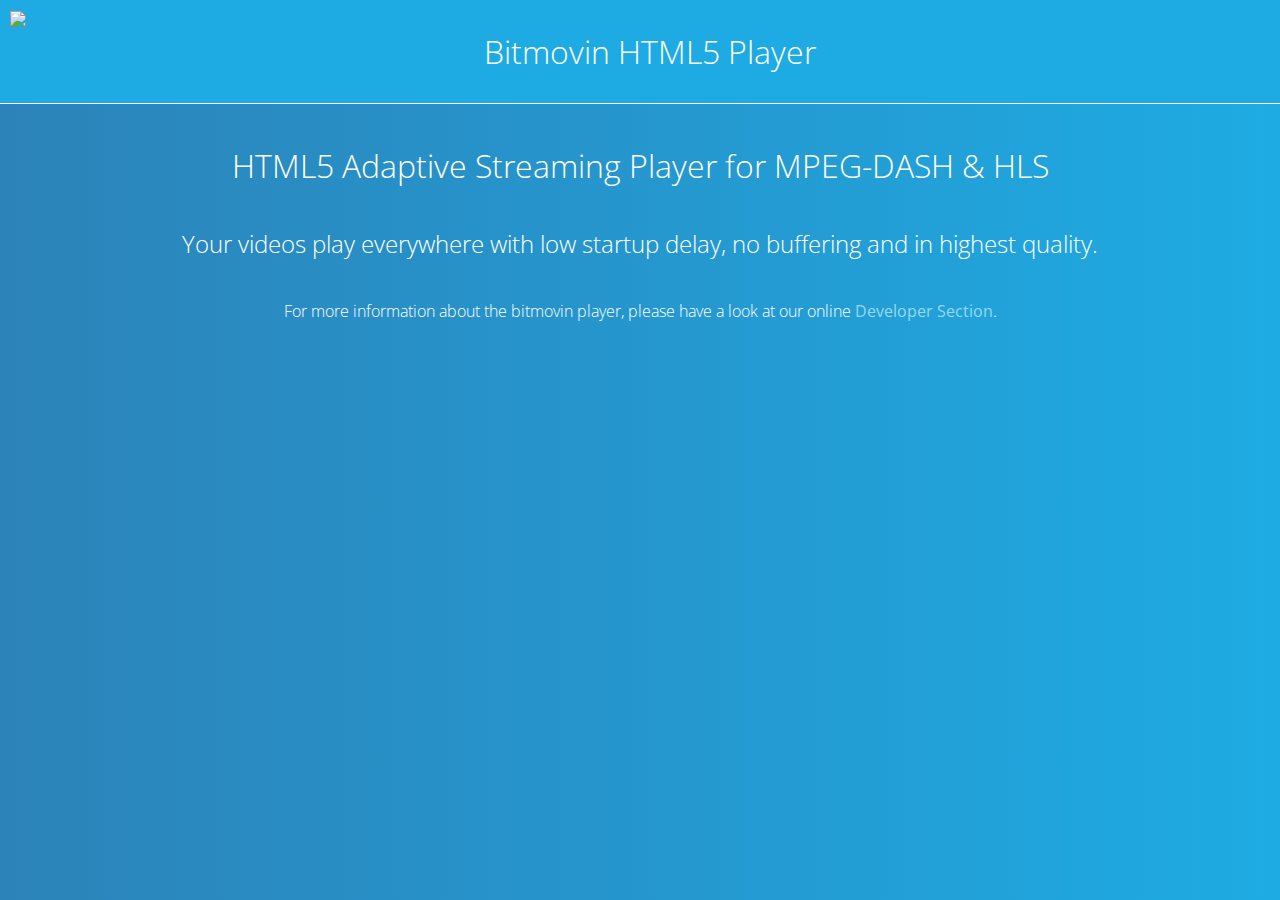
==== index.html @ 3b4d8904 "Added Pre-roll advertisement" ====
<!DOCTYPE html>
<!--
*
* Copyright (C) 2015, bitmovin GmbH, All Rights Reserved
*
* Created on: 2015-07-25 11:35:04
* Author:     bitmovin GmbH <dash-player@bitmovin.net>
*
* This source code and its use and distribution, is subject to the terms
* and conditions of the applicable license agreement.
*
-->
<html lang="en">
<head>
    <title>Bitmovin Demo</title>
    <meta charset="UTF-8"/>
    <meta http-equiv="X-UA-Compatible" content="IE=edge,chrome=1">
    <meta name="viewport" content="width=device-width, initial-scale=1.0">
    <link href="https://fonts.googleapis.com/css?family=Open+Sans:300,400" rel="stylesheet">
    <link rel="icon" type="image/png" href="images/bit-fav.png">
    <!-- Bitmovin Player -->
    <script type="text/javascript" src="//bitmovin-a.akamaihd.net/bitmovin-player/stable/7.1/bitmovinplayer.js">
    </script>
    <style>
        body {
            margin: 0;
            padding: 0;
            font-family: 'Open Sans', sans-serif;
            color: #fff;
            font-weight: 300;
        }

        body {
            background: rgba(44, 131, 185, 1);
            background: -moz-linear-gradient(left, rgba(44, 131, 185, 1) 0%, rgba(30, 171, 227, 1) 100%);
            background: -webkit-gradient(left top, right top, color-stop(0%, rgba(44, 131, 185, 1)), color-stop(100%, rgba(30, 171, 227, 1)));
            background: -webkit-linear-gradient(left, rgba(44, 131, 185, 1) 0%, rgba(30, 171, 227, 1) 100%);
            background: -o-linear-gradient(left, rgba(44, 131, 185, 1) 0%, rgba(30, 171, 227, 1) 100%);
            background: -ms-linear-gradient(left, rgba(44, 131, 185, 1) 0%, rgba(30, 171, 227, 1) 100%);
            background: linear-gradient(to right, rgba(44, 131, 185, 1) 0%, rgba(30, 171, 227, 1) 100%);
            filter: progid:DXImageTransform.Microsoft.gradient(startColorstr='#2c83b9', endColorstr='#1eabe3', GradientType=1);
        }

        #wrapper {
            background: url(images/logo-bg-demopage.png);
            height: 100vh;
        }

        #banner {
            border-bottom: 1px solid #fff;
            background-color: #1eabe3;
            width: 100%
        }

        #banner h1 {
            margin: 0;
            padding: 30px;
        }

        .logo {
            padding: 10px;
            width: 25%;
            min-width: 350px;
            float: left;
            margin: auto;
        }

        .title {
            width: 75%;
            white-space: nowrap;
        }

        .clear {
            clear: both;
        }

        .content {
            margin-bottom: 10em;
        }

        h1, h2, h3, p {
            font-weight: 300;
            text-align: center;
            margin: 40px;
        }

        #webserver-warning {
            border: 1px solid #fff;
            padding: 10px;
            width: 70%;
            margin: auto;
            font-weight: 400;
            font-size: 0.8em;
            background: #f69c2a;
        }

        #webserver-warning h1, #webserver-warning h2 {
            font-weight: 400;
        }

        #player {
            max-width: 900px;
            width: 90%;
            margin: auto;
            -webkit-box-shadow: 0px 0px 56px 0px rgba(0, 0, 0, 0.75);
            -moz-box-shadow: 0px 0px 56px 0px rgba(0, 0, 0, 0.75);
            box-shadow: 0px 0px 56px 0px rgba(0, 0, 0, 0.75);
        }

        a {
            color: #97d9ef;
            font-weight: 400;
            text-decoration: none;
        }

        a:hover {
            color: #fff;
        }

        @media (max-width: 800px) {
            .logo {
                width: 100%;
            }

            .title {
                display: none;
            }
        }
    </style>
</head>
<body>
<div id="wrapper">
    <div id="banner">
        <div class="logo"><img src="images/bitmovin-logo.png"></div>
        <div class="title"><h1>Bitmovin HTML5 Player</h1></div>
        <div class="clear"></div>
    </div>
    <div class="container">
        <h1>HTML5 Adaptive Streaming Player for MPEG-DASH & HLS</h1>
        <h2>Your videos play everywhere with low startup delay, no buffering and in highest quality.</h2>
        <div class="content">
            <div class="player-wrapper">
                <div id="player"></div>
            </div>
            <div class="description">
                <p>For more information about the bitmovin player, please have a look at our online <a
                        href="//bitmovin.com/support" target="_blank">Developer Section</a>.</p>
            </div>
        </div>
    </div>
</div>
<script type="text/javascript">

    if (location.protocol === 'file:') {
        document.getElementById('webserver-warning').style.display = 'block';
    }

    var player;

    var conf = {
        key: '3c40c5d4-5107-4df0-92a9-b4dce564aeb5',
        source: {
            dash: 'https://bitdash-a.akamaihd.net/content/MI201109210084_1/mpds/f08e80da-bf1d-4e3d-8899-f0f6155f6efa.mpd',
            hls: 'https://bitdash-a.akamaihd.net/content/MI201109210084_1/m3u8s/f08e80da-bf1d-4e3d-8899-f0f6155f6efa.m3u8',
            progressive: 'https://bitdash-a.akamaihd.net/content/MI201109210084_1/MI201109210084_mpeg-4_hd_high_1080p25_10mbits.mp4',
            poster: 'https://bitdash-a.akamaihd.net/content/MI201109210084_1/poster.jpg'
        },
        advertising: {
                admessage: 'This ad will end in {remainingTime} seconds',
                skipmessage: {
                    countdown: 'Skip in {remainingTime} seconds...',
                    skip: 'SKIP'
                },
                schedule: {
                'pre-roll-ad': {
                    client: 'vpaid',
                    offset: 'pre',
                    tag: 'https://pubads.g.doubleclick.net/gampad/ads?sz=640x480&iu=/32573358/skippable_ad_unit&' +
                    'impl=s&gdfp_req=1&env=vp&output=vast&unviewed_position_start=1&url=[referrer_url]' +
                    '&description_url=[description_url]&correlator=[timestamp]'
                }
            }
        },
        style: {
            width: '100%',
            aspectratio: '16:9'
        }
    };

    player = bitmovin.player("player");

    player.setup(conf).then(function (value) {
        console.log('Successfully created Bitmovin Player instance'); // Success!
    }, function (reason) {
        console.log('Error while creating Bitmovin Player instance'); // Error!
    });
</script>
</body>
</html>
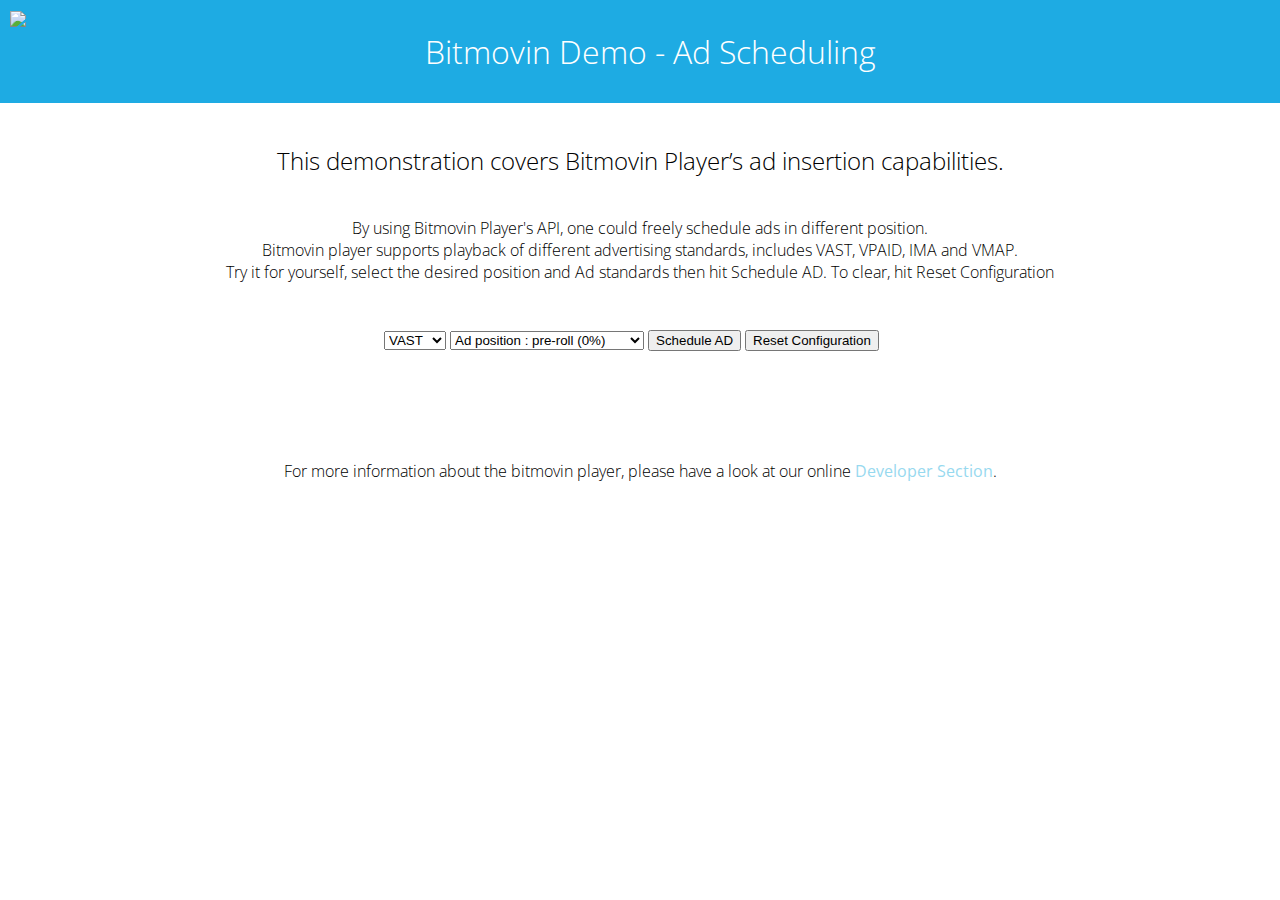
==== commit 53606dc0: "Dynamic Ad scheduler," ====
--- a/index.html
+++ b/index.html
@@ -12,7 +12,7 @@
 -->
 <html lang="en">
 <head>
-    <title>Bitmovin Demo</title>
+    <title>Bitmovin Demo - Adversting Scheudling</title>
     <meta charset="UTF-8"/>
     <meta http-equiv="X-UA-Compatible" content="IE=edge,chrome=1">
     <meta name="viewport" content="width=device-width, initial-scale=1.0">
@@ -26,24 +26,8 @@
             margin: 0;
             padding: 0;
             font-family: 'Open Sans', sans-serif;
-            color: #fff;
+            color: #000;
             font-weight: 300;
-        }
-
-        body {
-            background: rgba(44, 131, 185, 1);
-            background: -moz-linear-gradient(left, rgba(44, 131, 185, 1) 0%, rgba(30, 171, 227, 1) 100%);
-            background: -webkit-gradient(left top, right top, color-stop(0%, rgba(44, 131, 185, 1)), color-stop(100%, rgba(30, 171, 227, 1)));
-            background: -webkit-linear-gradient(left, rgba(44, 131, 185, 1) 0%, rgba(30, 171, 227, 1) 100%);
-            background: -o-linear-gradient(left, rgba(44, 131, 185, 1) 0%, rgba(30, 171, 227, 1) 100%);
-            background: -ms-linear-gradient(left, rgba(44, 131, 185, 1) 0%, rgba(30, 171, 227, 1) 100%);
-            background: linear-gradient(to right, rgba(44, 131, 185, 1) 0%, rgba(30, 171, 227, 1) 100%);
-            filter: progid:DXImageTransform.Microsoft.gradient(startColorstr='#2c83b9', endColorstr='#1eabe3', GradientType=1);
-        }
-
-        #wrapper {
-            background: url(images/logo-bg-demopage.png);
-            height: 100vh;
         }
 
         #banner {
@@ -55,6 +39,7 @@
         #banner h1 {
             margin: 0;
             padding: 30px;
+            color: #fff;
         }
 
         .logo {
@@ -119,12 +104,18 @@
 
         @media (max-width: 800px) {
             .logo {
-                width: 100%;
+                width: 80%;
             }
 
             .title {
                 display: none;
             }
+        }
+
+        .col-sm-6.mb-3,.col-md-12 {
+            margin: auto;
+            width: 40%;
+            padding: 5px;
         }
     </style>
 </head>
@@ -132,12 +123,45 @@
 <div id="wrapper">
     <div id="banner">
         <div class="logo"><img src="images/bitmovin-logo.png"></div>
-        <div class="title"><h1>Bitmovin HTML5 Player</h1></div>
+        <div class="title"><h1>Bitmovin Demo - Ad Scheduling</h1></div>
         <div class="clear"></div>
     </div>
     <div class="container">
-        <h1>HTML5 Adaptive Streaming Player for MPEG-DASH & HLS</h1>
-        <h2>Your videos play everywhere with low startup delay, no buffering and in highest quality.</h2>
+        <h2>This demonstration covers Bitmovin Player’s ad insertion capabilities.</h2> 
+        <p>By using Bitmovin Player's API, one could freely schedule ads in different position. </br>
+        Bitmovin player supports playback of different advertising standards, includes VAST, VPAID, IMA and VMAP.</br>
+        Try it for yourself, select the desired position and Ad standards then hit Schedule AD. To clear, hit Reset Configuration</p>    
+        <div class="controls">
+                <div class="row">
+                    <div class="col-sm-6 mb-3">
+                        <select id="adType" class="form-control">
+                            <option selected="selected" value="vast">VAST</option>
+                            <option value="vpaid">VPAID</option>
+                            <option value="vmap">VMAP</option>
+                            <option value="ima">IMA</option>
+                        </select>
+                        <select id="schedule-list" class="form-control">
+                                <option selected="selected" value="pre">Ad position : pre-roll (0%)</option>
+                                <option value="5%">Ad position : mid-roll(5%)</option>
+                                <option value="10%">Ad position : mid-roll(10%)</option>
+                                <option value="post">Ad position : post-roll (100%)</option>
+                        </select>
+                        <input id="scheudle-ad-button" class="btn btn-success mr-3 mt-2" type="button" value="Schedule AD">
+                        <input id="reset-button" class="btn btn-warning mt-2" type="button" value="Reset Configuration">
+                    </div>
+                </div>
+            </div>
+            
+            <div class="row">
+                <div class="col-md-12">
+                    <div id="ad-error"></div>
+                </div>
+                <div class="col-md-12">
+                    <div id="ad-warning"></div>
+                </div>
+            </div>
+            
+        <br/><br/>
         <div class="content">
             <div class="player-wrapper">
                 <div id="player"></div>
@@ -149,6 +173,7 @@
         </div>
     </div>
 </div>
+
 <script type="text/javascript">
 
     if (location.protocol === 'file:') {
@@ -159,33 +184,31 @@
 
     var conf = {
         key: '3c40c5d4-5107-4df0-92a9-b4dce564aeb5',
+        playback: {
+            muted: true
+        },
         source: {
             dash: 'https://bitdash-a.akamaihd.net/content/MI201109210084_1/mpds/f08e80da-bf1d-4e3d-8899-f0f6155f6efa.mpd',
             hls: 'https://bitdash-a.akamaihd.net/content/MI201109210084_1/m3u8s/f08e80da-bf1d-4e3d-8899-f0f6155f6efa.m3u8',
             progressive: 'https://bitdash-a.akamaihd.net/content/MI201109210084_1/MI201109210084_mpeg-4_hd_high_1080p25_10mbits.mp4',
             poster: 'https://bitdash-a.akamaihd.net/content/MI201109210084_1/poster.jpg'
         },
-        advertising: {
-                admessage: 'This ad will end in {remainingTime} seconds',
-                skipmessage: {
-                    countdown: 'Skip in {remainingTime} seconds...',
-                    skip: 'SKIP'
-                },
-                schedule: {
-                'pre-roll-ad': {
-                    client: 'vpaid',
-                    offset: 'pre',
-                    tag: 'https://pubads.g.doubleclick.net/gampad/ads?sz=640x480&iu=/32573358/skippable_ad_unit&' +
-                    'impl=s&gdfp_req=1&env=vp&output=vast&unviewed_position_start=1&url=[referrer_url]' +
-                    '&description_url=[description_url]&correlator=[timestamp]'
-                }
-            }
-        },
         style: {
             width: '100%',
             aspectratio: '16:9'
+        },
+        events: {
+            onAdError: function (err) {
+            document.querySelector('#ad-error').innerHTML = 'Ad-Error:' + err.message;
+            },
+            onWarning: function (err) {
+            document.querySelector('#ad-warning').innerHTML = err.message;
+            }
         }
     };
+
+    document.querySelector('#scheudle-ad-button').addEventListener('click', loadConfig);
+    document.querySelector('#reset-button').addEventListener('click', removeSchedule);
 
     player = bitmovin.player("player");
 
@@ -194,6 +217,79 @@
     }, function (reason) {
         console.log('Error while creating Bitmovin Player instance'); // Error!
     });
+
+
+
+function resetAdError() {
+  document.querySelector('#ad-error').innerHTML = '';
+}
+
+function loadConfig() {
+  resetAdError();
+  var adType = document.getElementById('adType').value || 'vast';
+  var schedule = document.getElementById('schedule-list').value;
+  if (schedule) {
+      switch (adType) {
+        case 'ima': {
+          manifestUrl = '//pubads.g.doubleclick.net/gampad/ads?sz=640x480&iu=/124319096/external/single_ad_samples&ciu_szs=300x250&impl=s&gdfp_req=1&env=vp&output=vast&unviewed_position_start=1&cust_params=deployment%3Ddevsite%26sample_ct%3Dlinear&correlator=[random]';
+          break;
+        }
+        case 'vmap': {
+          manifestUrl = '//pubads.g.doubleclick.net/gampad/ads?sz=640x480&iu=/124319096/external/ad_rule_samples&ciu_szs=300x250&ad_rule=1&impl=s&gdfp_req=1&env=vp&output=vmap&unviewed_position_start=1&cust_params=deployment%3Ddevsite%26sample_ar%3Dpreonly&cmsid=496&vid=short_onecue&correlator=[random]';
+          break;
+        }
+        case 'vpaid': {
+          // same as VAST
+          manifestUrl = '//pubads.g.doubleclick.net/gampad/ads?sz=640x480&iu=/32573358/skippable_ad_unit&impl=s&gdfp_req=1&env=vp&output=xml_vast2&unviewed_position_start=1&url=http%3A%2F%2Freleasetest.dash-player.com%2Fads%2F&description_url=[description_url]&correlator=[random]';
+          break;
+        }
+        default: {
+          // reset to VAST
+          manifestUrl = '//pubads.g.doubleclick.net/gampad/ads?sz=640x480&iu=/32573358/skippable_ad_unit&impl=s&gdfp_req=1&env=vp&output=xml_vast2&unviewed_position_start=1&url=http%3A%2F%2Freleasetest.dash-player.com%2Fads%2F&description_url=[description_url]&correlator=[random]';
+          document.getElementById('adType').value = 'vast';
+        }
+      }
+    
+    // vmap is handled as ima tag
+    if (adType === 'vmap') {
+      adType = 'ima';
+    }
+    player.scheduleAd(manifestUrl, adType, {
+      'timeOffset': document.getElementById('schedule-list').value,
+      'pertistant': true,
+      'adMessage': 'This ad will end in {remainingTime} seconds'
+    });
+  }
+  player.play();
+}
+
+function removeSchedule() {
+  resetAdError();
+  player.destroy();
+  player = bitmovin.player('player');
+  player.setup({
+    key: '23c40c5d4-5107-4df0-92a9-b4dce564aeb5',
+    playback: {
+        muted: true
+    },
+    source: {
+      dash: '//bitmovin-a.akamaihd.net/content/MI201109210084_1/mpds/f08e80da-bf1d-4e3d-8899-f0f6155f6efa.mpd',
+      hls: '//bitmovin-a.akamaihd.net/content/MI201109210084_1/m3u8s/f08e80da-bf1d-4e3d-8899-f0f6155f6efa.m3u8',
+      progressive: '//bitmovin-a.akamaihd.net/content/MI201109210084_1/MI201109210084_mpeg-4_hd_high_1080p25_10mbits.mp4',
+      poster: '//bitmovin-a.akamaihd.net/content/art-of-motion_drm/art-of-motion_poster.jpg'
+    },
+    events: {
+      onAdError: function (err) {
+        document.querySelector('#ad-error').innerHTML = 'Ad-Error:' + err.message;
+      },
+      onWarning: function (err) {
+        document.querySelector('#ad-warning').innerHTML = err.message;
+      }
+    }
+  });
+}
+
+
 </script>
 </body>
 </html>
